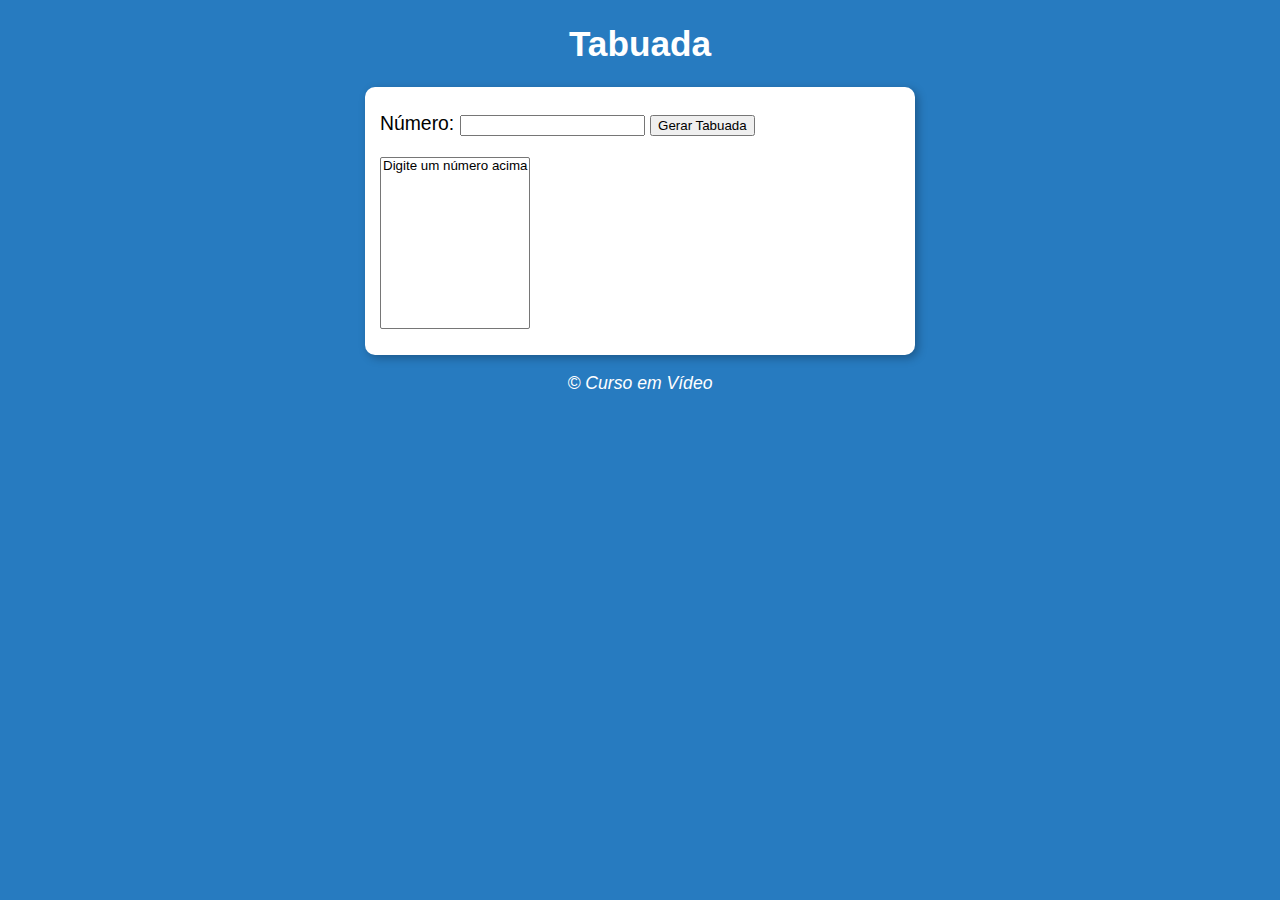
==== tabuada/index.html @ df5bc77a "Organização pasta JS" ====
<!DOCTYPE html>
<html lang="en">
<head>
    <meta charset="UTF-8">
    <meta http-equiv="X-UA-Compatible" content="IE=edge">
    <meta name="viewport" content="width=device-width, initial-scale=1.0">
    <title>Tabuada</title>
    <link rel="stylesheet" href="style.css">
</head>
<body>
    <header>
        <h1>Tabuada</h1>
    </header>
    <section>
        <div id="inputs">
            <label for="numero">Número: 
                <input type="number" id="txt_numero">
                <input type="button" value="Gerar Tabuada" onclick="gerar_tabuada()">
            </label>
            
        </div>
        <div id="res">
            <select name="tabua_completa" id="tabua_completa" size="10" multiple>
                <option>Digite um número acima</option>
            </select>
        </div>
    </section>
    <footer>
        <p>&copy; Curso em Vídeo</p>
    </footer>
    <script src="script.js"></script>
</body>
</html>
---- tabuada/style.css ----
body {
    background-color: #277BC0;
    max-width: 550px;
    padding: 0px 15px;
    display: flex;
    flex-direction: column;
    margin: auto;
    font: normal 1.1em Arial;
}

header {
 text-align: center;
 color: white;
}

section {
    background-color:white;
    border-radius: 10px;
    padding: 25px 15px;
    box-shadow: 3px 3px 10px rgba(0, 0, 0, 0.283);
}

#inputs {
    display: flex;
    flex-direction: column;
    font-size: 1.1em;
}

#inputs > label {
    margin-bottom: 1.1em;
}

#button {
    margin-bottom: 1.1em;
    width: 70px;
    font-size: 0.8em;
}

footer {
    text-align: center;
    color: white;
    font-style: italic;
}
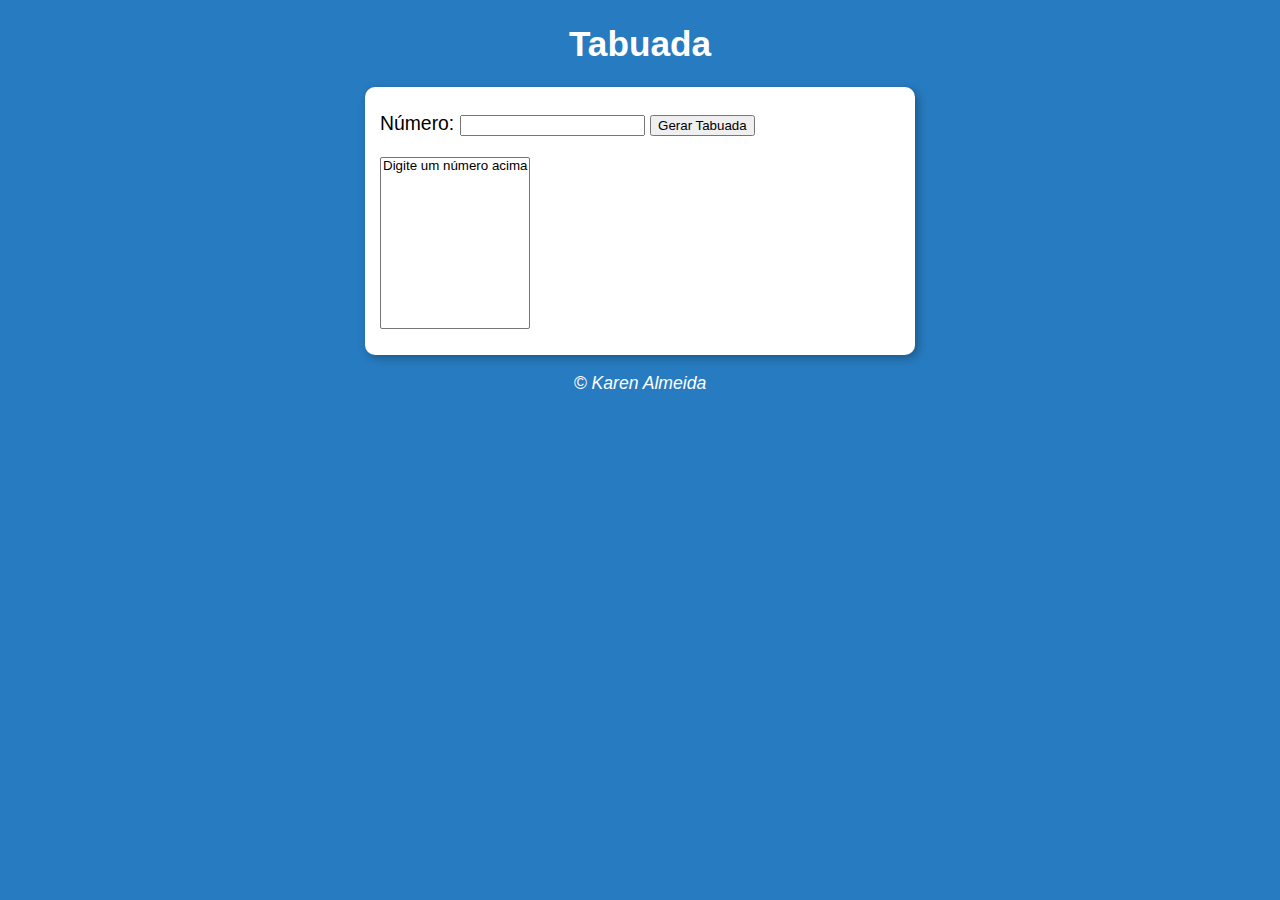
==== commit c53465a4: "Novo projeto e atualização de marca para meu nome no footer" ====
--- a/tabuada/index.html
+++ b/tabuada/index.html
@@ -26,7 +26,7 @@
         </div>
     </section>
     <footer>
-        <p>&copy; Curso em Vídeo</p>
+        <p>&copy; Karen Almeida</p>
     </footer>
     <script src="script.js"></script>
 </body>
